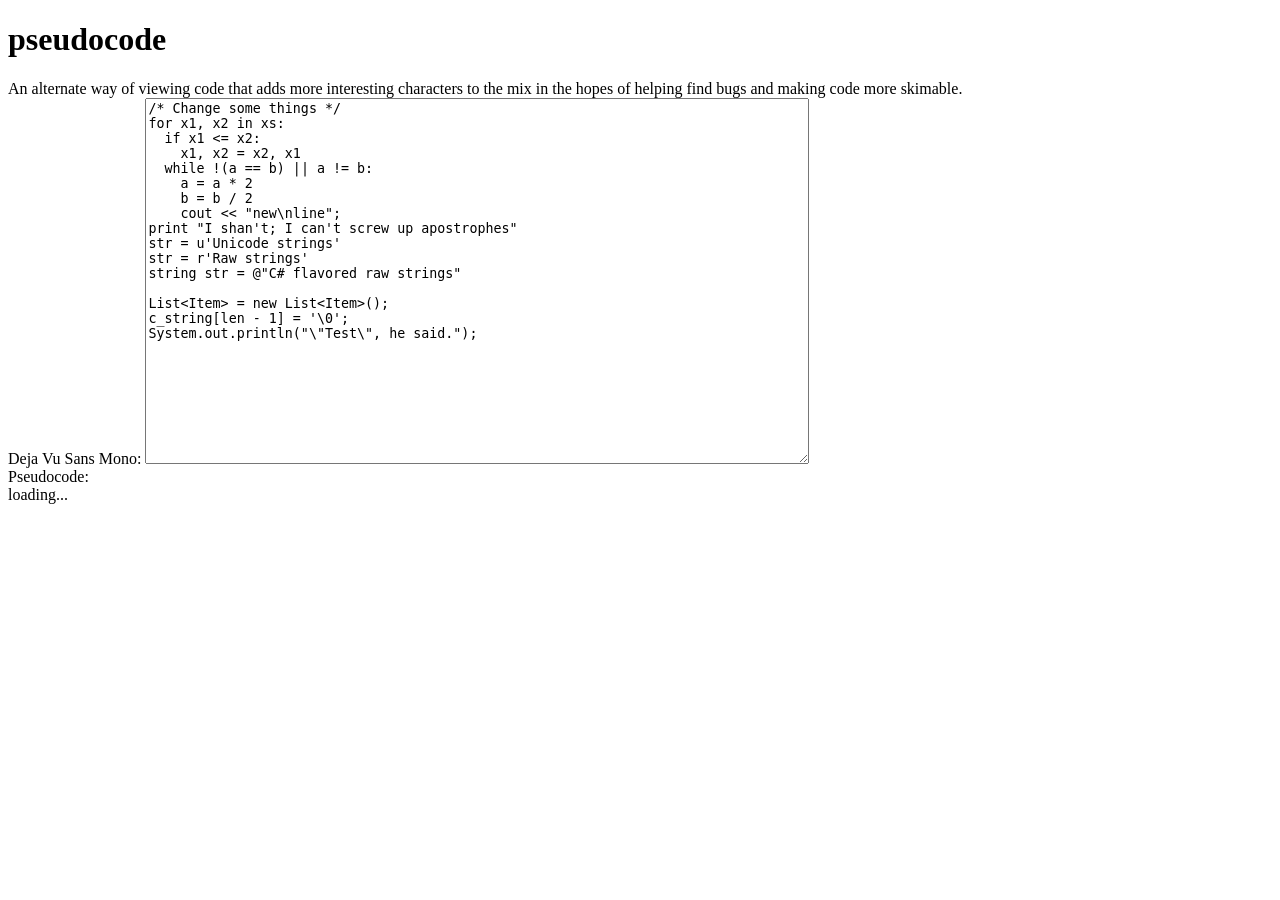
==== pseudocode.html @ 6fd62867 "Moved index.html so I can use GitHub's pages feature" ====
<!doctype html>
<html>
  <head>
    <title>pseudocode</title>
    <link rel="stylesheet" href="style.css" />
    <script src="script.js"></script>
  </head>
  <body onclick="window.update();">
    <h1 style="font-family:pseudocode">pseudocode</h1>
    <div id="intro">
      An alternate way of viewing code that adds more interesting characters to
      the mix in the hopes of helping find bugs and making code more
      skimable.
    </div>
    <div id="left" class="dejavu">
      Deja Vu Sans Mono:
      <textarea rows="24" cols="80" class="dejavu" id="input" spellcheck="false"
        onkeyup="window.update();"
        onclick="window.update();"
        onkeydown="window.update();"
        onfocus="window.focused = true; window.update()"
        onblur="window.focused = false; window.update()">
/* Change some things */
for x1, x2 in xs:
  if x1 &lt;= x2:
    x1, x2 = x2, x1
  while !(a == b) || a != b:
    a = a * 2
    b = b / 2
    cout &lt;&lt; "new\nline";
print "I shan't; I can't screw up apostrophes"
str = u'Unicode strings'
str = r'Raw strings'
string str = @"C# flavored raw strings"

List<Item> = new List<Item>();
c_string[len - 1] = '\0';
System.out.println("\"Test\", he said.");
</textarea>
    </div>
    <div id="right" class="pseudocode">
      Pseudocode:
      <div id="display">loading... </div>
    </div>
    <div class="pseudocode" id="render"></div>
    <script>
      window.main();
    </script>
  </body>
</html>
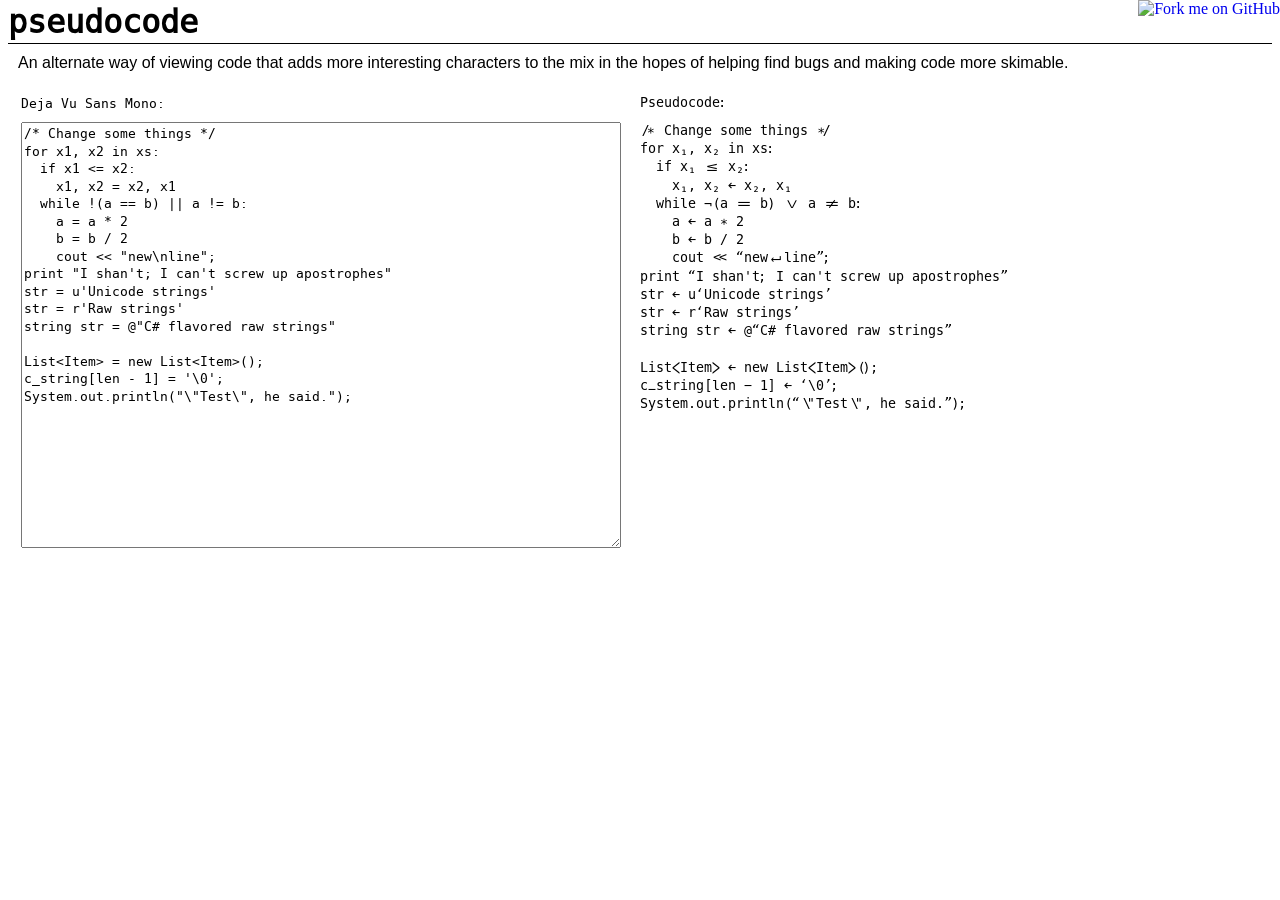
==== commit 1cf41613: "Fork me on Github ribbon added" ====
--- a/pseudocode.html
+++ b/pseudocode.html
@@ -6,7 +6,8 @@
     <script src="script.js"></script>
   </head>
   <body onclick="window.update();">
-    <h1 style="font-family:pseudocode">pseudocode</h1>
+    <a href="http://github.com/calebegg/pseudocode"><img style="position: absolute; top: 0; right: 0; border: 0;" src="https://d3nwyuy0nl342s.cloudfront.net/img/7afbc8b248c68eb468279e8c17986ad46549fb71/687474703a2f2f73332e616d617a6f6e6177732e636f6d2f6769746875622f726962626f6e732f666f726b6d655f72696768745f6461726b626c75655f3132313632312e706e67" alt="Fork me on GitHub"></a>
+    <h1 style="font-family:Pseudocode">pseudocode</h1>
     <div id="intro">
       An alternate way of viewing code that adds more interesting characters to
       the mix in the hopes of helping find bugs and making code more
--- a/style.css
+++ b/style.css
@@ -0,0 +1,55 @@
+@font-face {
+  font-family: Pseudocode;
+  src: url("Pseudocode.woff"); }
+
+@font-face {
+  font-family: DejaVu;
+  src: url("DejaVuSansMono.woff"); }
+
+div, h1 {
+  margin: 0;
+  padding: 0; }
+
+.pseudocode {
+  font-family: Pseudocode, monospace;
+  font-size: 10pt;
+  line-height: 2.5ex; }
+
+.dejavu {
+  font-family: DejaVu, monospace;
+  font-size: 10pt;
+  line-height: 2.5ex; }
+
+h1 {
+  font-family: Pseudocode;
+  border-bottom: solid black 1px; }
+
+span#highlight {
+  background: #88bbff; }
+
+span.join {
+  display: inline-block;
+  text-align: center;
+  white-space: nowrap; }
+
+span#cursor {
+  display: inline-block;
+  vertical-align: middle;
+  width: 1px;
+  height: 2.5ex;
+  background: black;
+  position: absolute; }
+
+#left, #right {
+  float: left;
+  width: 47%;
+  padding: 1%; }
+
+div#display, textarea#input {
+  display: block;
+  width: 100%;
+  margin-top: 10px; }
+
+#intro {
+  padding: 10px;
+  font-family: sans-serif; }
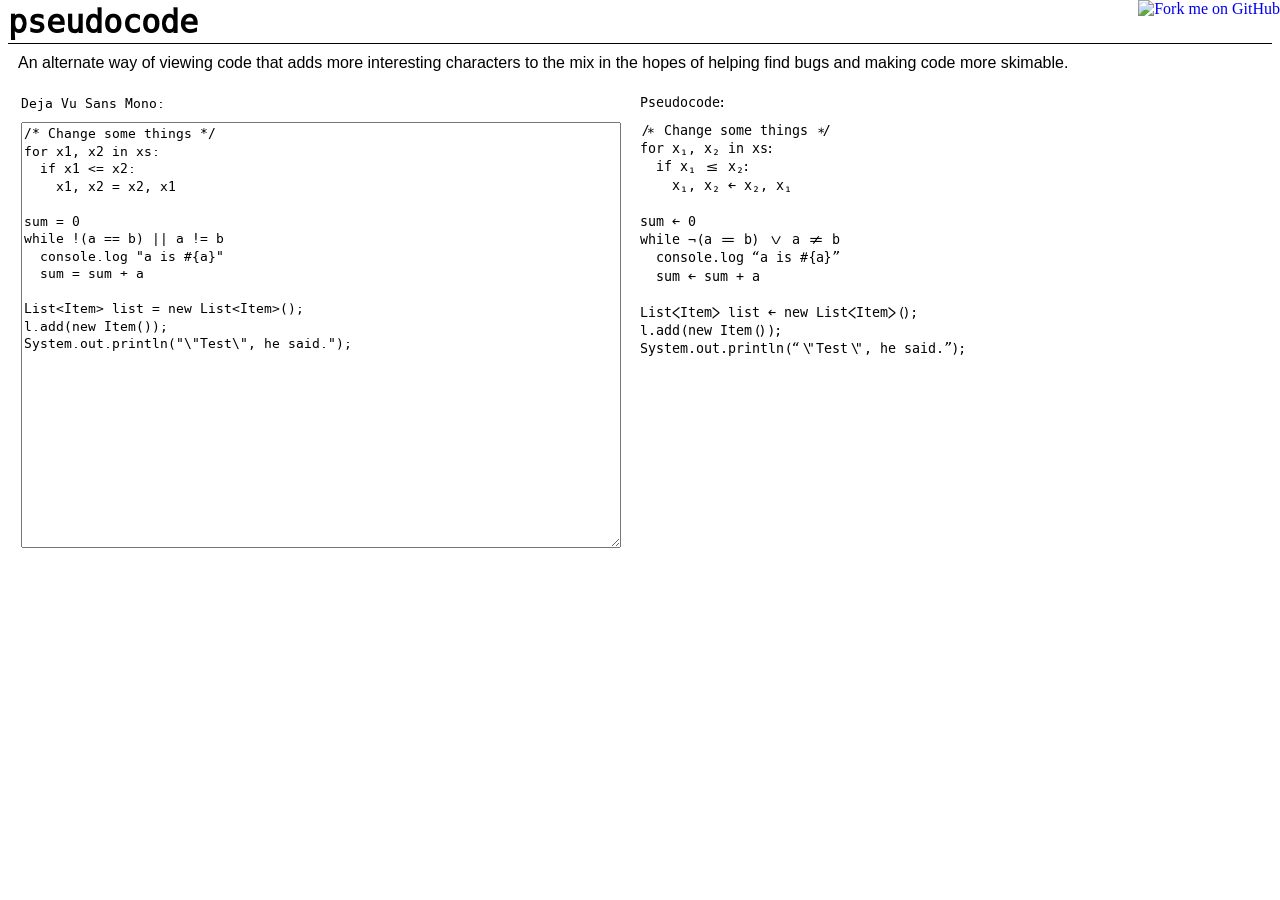
==== commit 4e942d36: "Changed the sample code in the main file to be less scattered and more example-ish" ====
--- a/pseudocode.html
+++ b/pseudocode.html
@@ -25,17 +25,14 @@
 for x1, x2 in xs:
   if x1 &lt;= x2:
     x1, x2 = x2, x1
-  while !(a == b) || a != b:
-    a = a * 2
-    b = b / 2
-    cout &lt;&lt; "new\nline";
-print "I shan't; I can't screw up apostrophes"
-str = u'Unicode strings'
-str = r'Raw strings'
-string str = @"C# flavored raw strings"
 
-List<Item> = new List<Item>();
-c_string[len - 1] = '\0';
+sum = 0
+while !(a == b) || a != b
+  console.log "a is #{a}"
+  sum = sum + a
+
+List<Item> list = new List<Item>();
+l.add(new Item());
 System.out.println("\"Test\", he said.");
 </textarea>
     </div>
